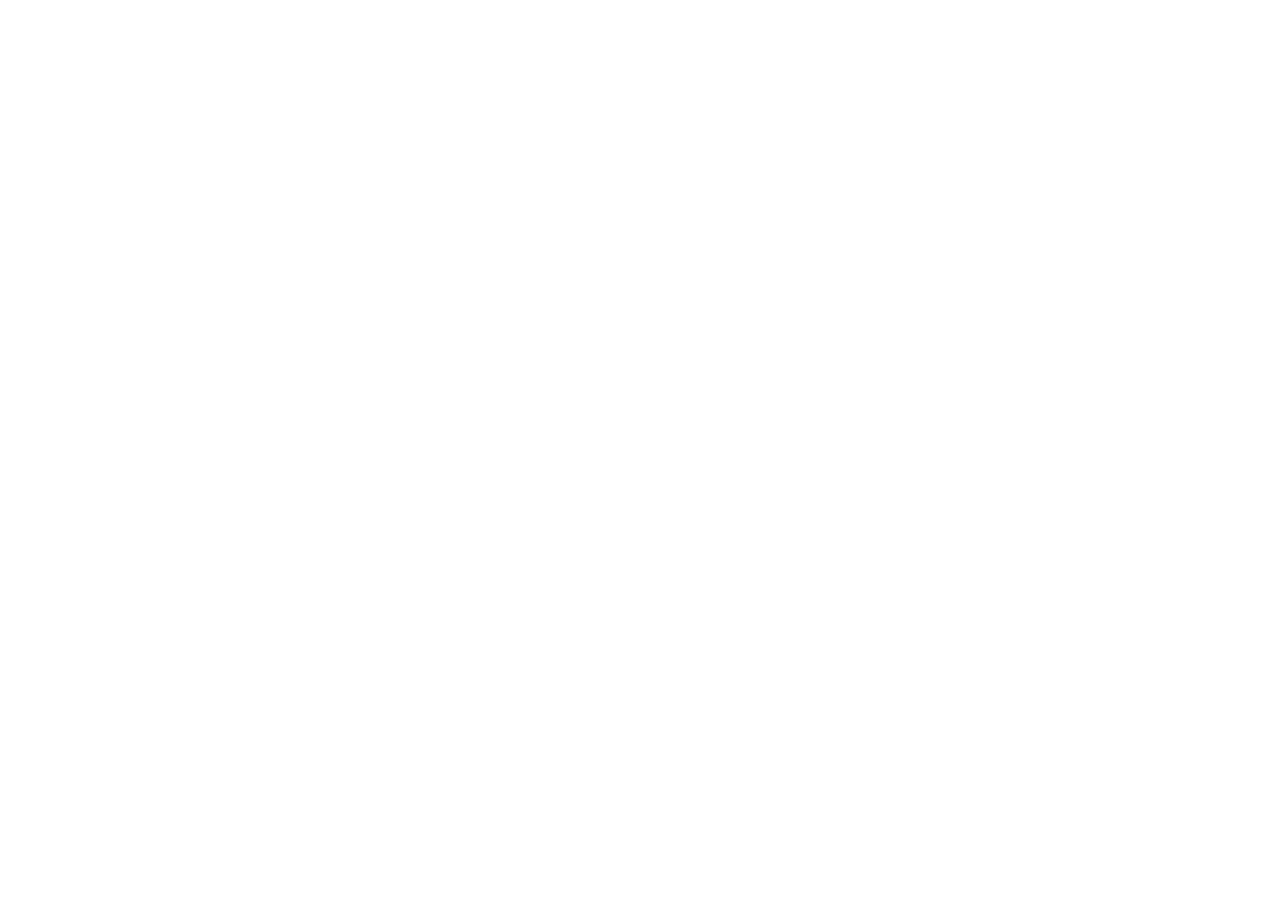
==== index.html @ 44e90d73 "first commit" ====
<!DOCTYPE html>



<html lang="en">
<head>
    <meta charset="UTF-8">
    <meta name="viewport" content="width=device-width, initial-scale=1.0">
    <title>Document</title>
</head>
<body>
    
</body>





</html>
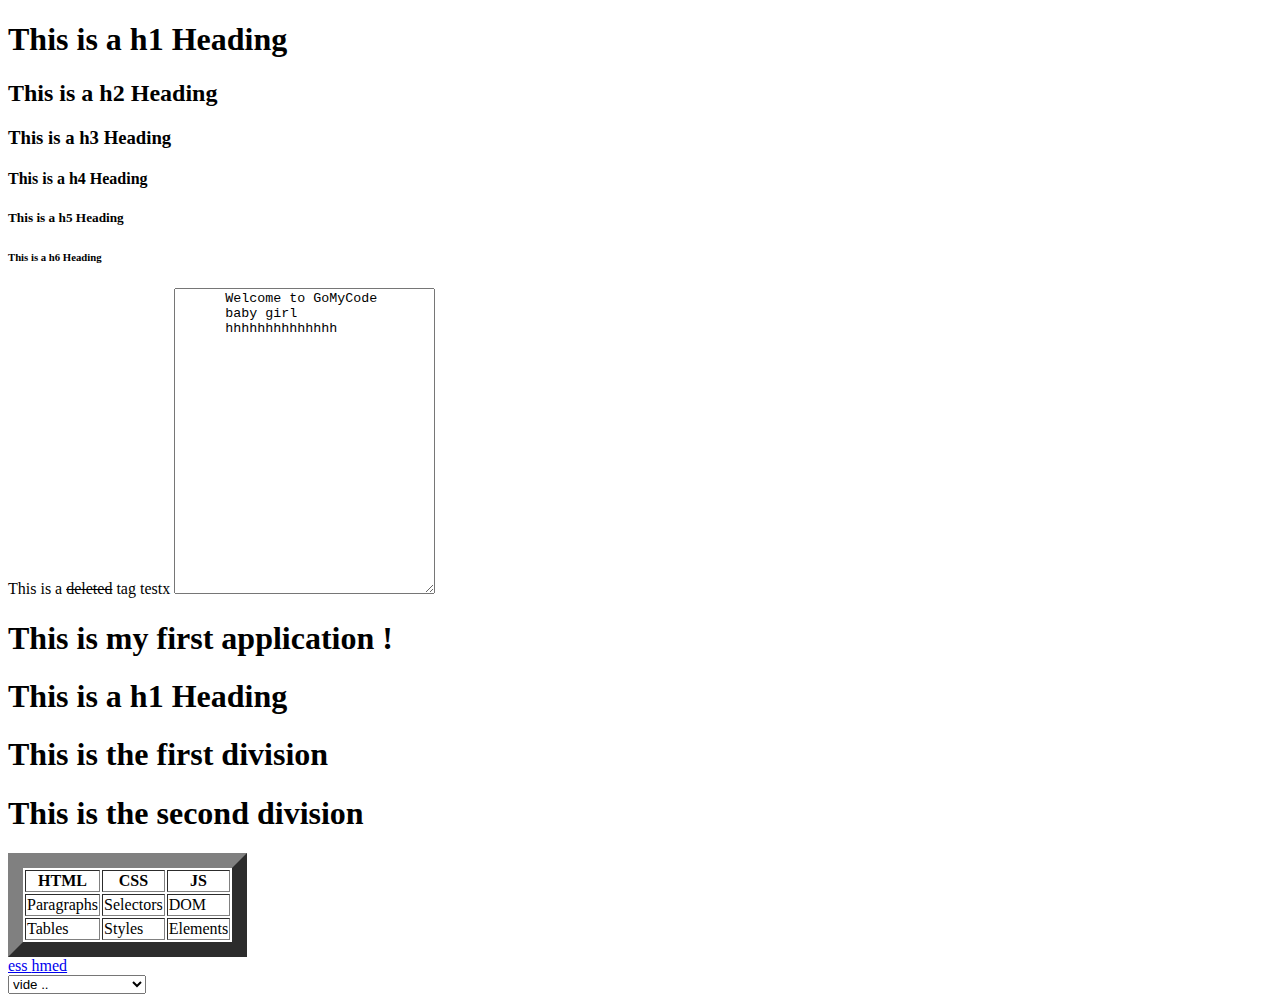
==== commit d5beabdf: "just do some exemples" ====
--- a/index.html
+++ b/index.html
@@ -1,19 +1,85 @@
 <!DOCTYPE html>
+<html>
+
+  <head>  
+		<title> Hello world ! </title>
+        <title>My Beautiful Page</title>
+        <link rel="icon" href="favicon.ico" type="image/x-icon"/>
+        <h1>This is a h1 Heading</h1>
+        
+        <h2>This is a h2 Heading</h2>
+        
+        <h3>This is a h3 Heading</h3>
+        
+        <h4>This is a h4 Heading</h4>
+        
+        <h5>This is a h5 Heading</h5>
+        
+        <h6>This is a h6 Heading</h6>
+        This is a <del>deleted</del> tag testx
+
+    </head>
 
 
-
-<html lang="en">
-<head>
-    <meta charset="UTF-8">
-    <meta name="viewport" content="width=device-width, initial-scale=1.0">
-    <title>Document</title>
-</head>
-<body>
-    
-</body>
+    <textarea name="message" cols="30" rows="20">
+      Welcome to GoMyCode
+      baby girl 
+      hhhhhhhhhhhhhh
+  </textarea>
+    <body>
+      <h1> This is my first application ! </h1>
+			<!-- this is a comment -->
+            <h1>This is a h1 Heading</h1>
+            <div>
+              <h1>This is the first division</h1>
+            </div>
+        
+            <div>
+              <h1>This is the second division</h1>
+            </div>
+           	<table border="15">
+      <tr>
+        <th>HTML</th>
+        <th>CSS</th>
+        <th>JS</th>
+      </tr>
+      <!--hygdygfygzegfegfezgfegfegfefgezfgezfg-->
+      <tr>
+        <td>Paragraphs</td>
+        <td>Selectors</td>
+        <td>DOM</td>
+      </tr>
+      <tr>
+        <td>Tables</td>
+        <td>Styles</td>
+        <td>Elements</td>
+      </tr>
+    </table>
+    <nav>
+      <a href="/html/> HTML </a>
+      <a href="/css/> ess </a>
+      <a href="/js/> JavaScript </a>
+      <a href="/jquery/> hmed </a>
+      </nav> 
+      <select>
+        <option value="GameTrack">vide .. </option>
+        <option value="WebTrack">Web Track</option>
+        <option value="AITrack">AI Track</option>
+        <option value="GameTrack">Game Track</option>
+        <option value="DataScienceTrack">Data Science Track</option>
+        
+      </select>
 
 
 
 
 
-</html>+
+
+
+
+
+
+
+  </body>
+</html> 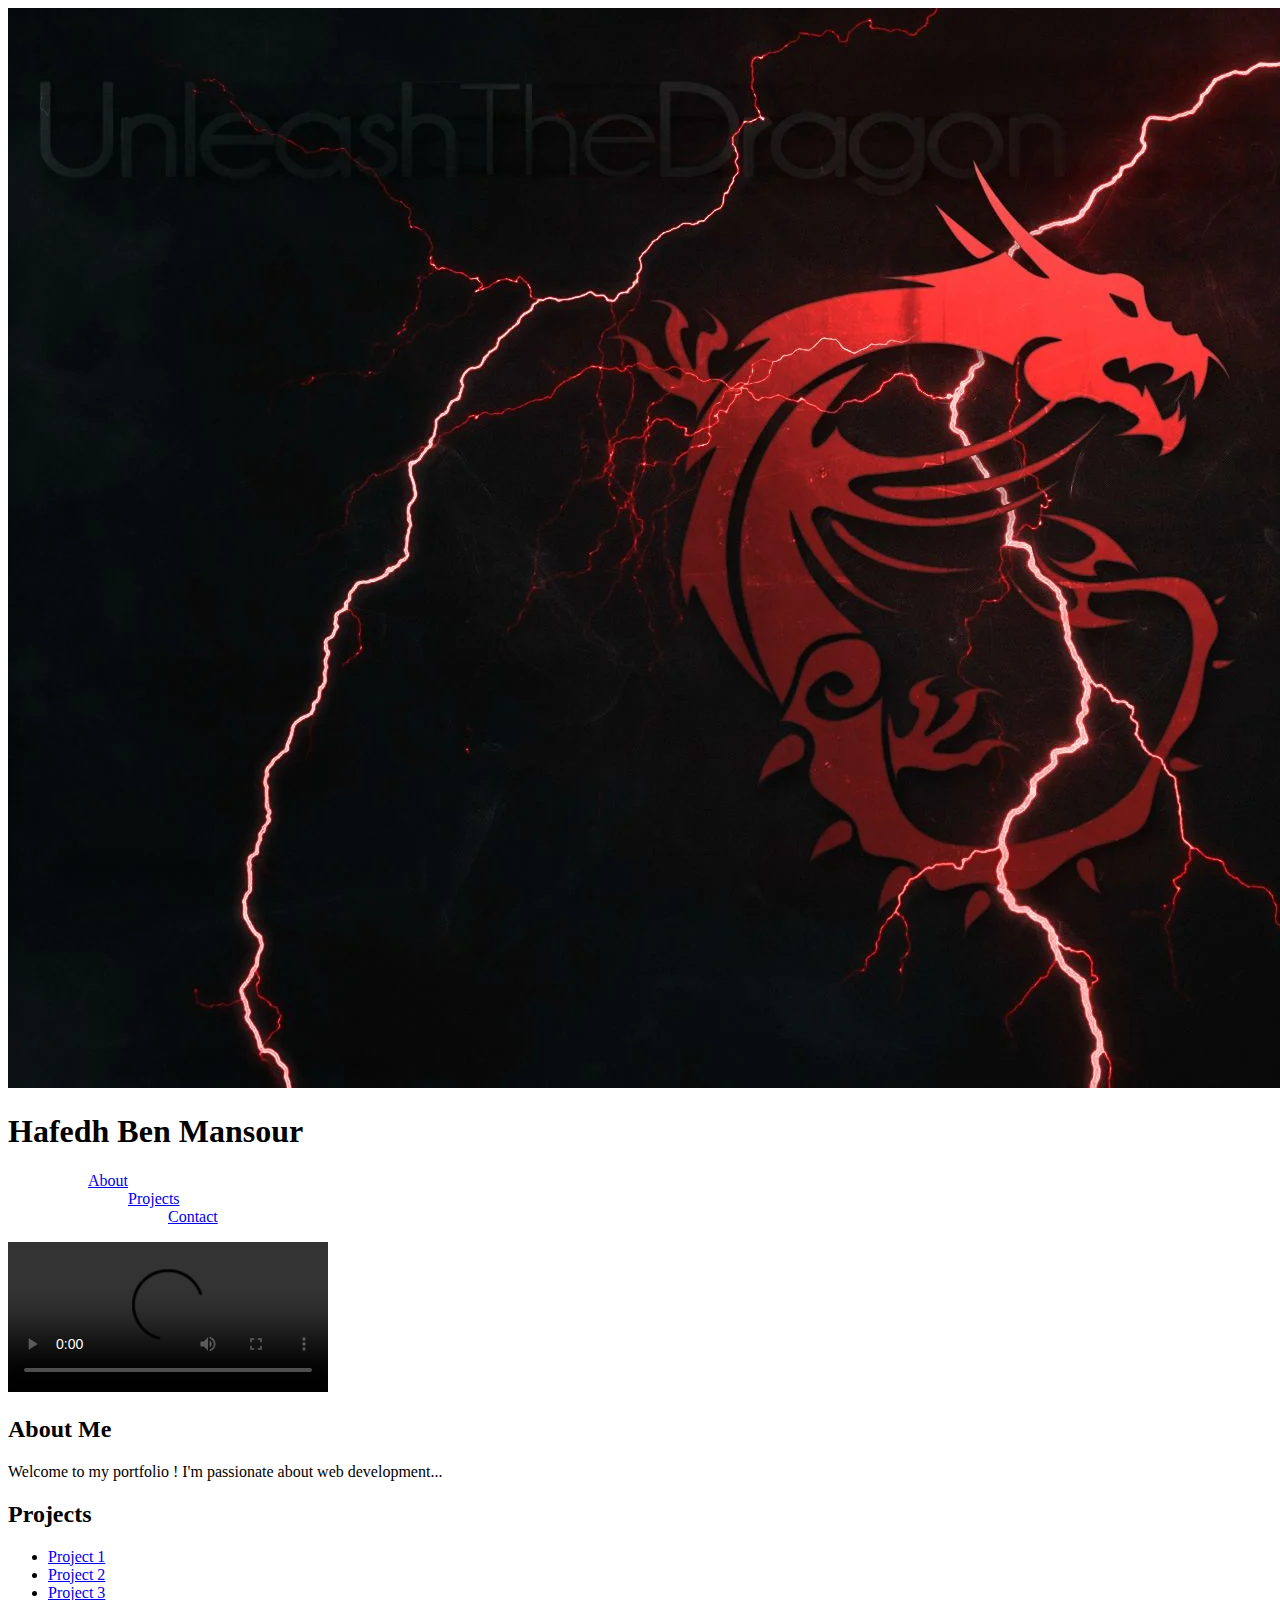
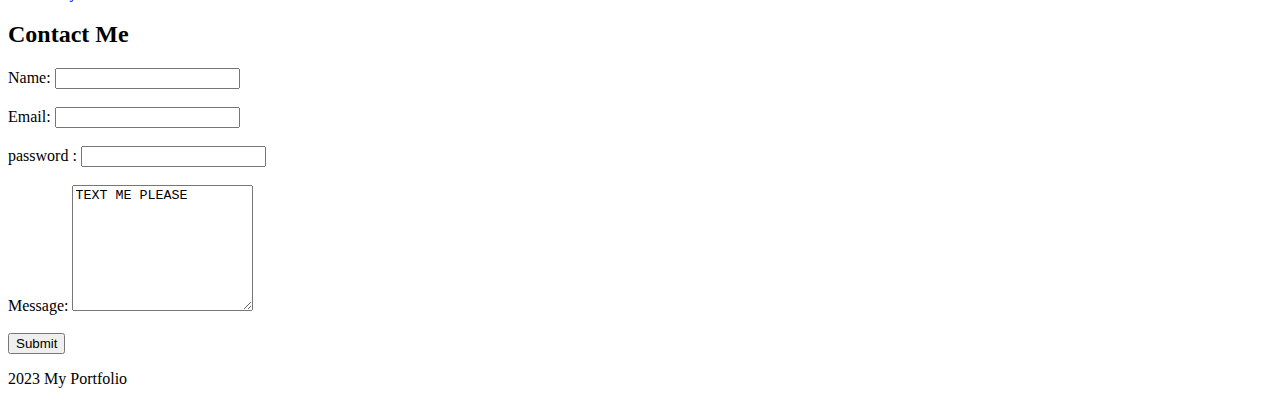
==== commit 17d39b3a: "checkpoint html" ====
--- a/index.html
+++ b/index.html
@@ -1,85 +1,72 @@
 <!DOCTYPE html>
-<html>
 
-  <head>  
-		<title> Hello world ! </title>
-        <title>My Beautiful Page</title>
-        <link rel="icon" href="favicon.ico" type="image/x-icon"/>
-        <h1>This is a h1 Heading</h1>
-        
-        <h2>This is a h2 Heading</h2>
-        
-        <h3>This is a h3 Heading</h3>
-        
-        <h4>This is a h4 Heading</h4>
-        
-        <h5>This is a h5 Heading</h5>
-        
-        <h6>This is a h6 Heading</h6>
-        This is a <del>deleted</del> tag testx
+<head>
+  
+    <title>My Portfolio</title>
+    <img src="./src/img1.webp" alt="MSI DRAGON"> 
+  
+</head>
 
-    </head>
+<body>
 
+<header>
+    <h1>Hafedh Ben Mansour </h1>
+    <nav>
+        <ul>
+            <ol><a href="#about">About</a></il>
+            <ol><a href="#projects">Projects</a></il>
+            <ol><a href="#contact">Contact</a></il>
+        </ul>
+    </nav>
+</header>
 
-    <textarea name="message" cols="30" rows="20">
-      Welcome to GoMyCode
-      baby girl 
-      hhhhhhhhhhhhhh
-  </textarea>
-    <body>
-      <h1> This is my first application ! </h1>
-			<!-- this is a comment -->
-            <h1>This is a h1 Heading</h1>
-            <div>
-              <h1>This is the first division</h1>
-            </div>
-        
-            <div>
-              <h1>This is the second division</h1>
-            </div>
-           	<table border="15">
-      <tr>
-        <th>HTML</th>
-        <th>CSS</th>
-        <th>JS</th>
-      </tr>
-      <!--hygdygfygzegfegfezgfegfegfefgezfgezfg-->
-      <tr>
-        <td>Paragraphs</td>
-        <td>Selectors</td>
-        <td>DOM</td>
-      </tr>
-      <tr>
-        <td>Tables</td>
-        <td>Styles</td>
-        <td>Elements</td>
-      </tr>
-    </table>
-    <nav>
-      <a href="/html/> HTML </a>
-      <a href="/css/> ess </a>
-      <a href="/js/> JavaScript </a>
-      <a href="/jquery/> hmed </a>
-      </nav> 
-      <select>
-        <option value="GameTrack">vide .. </option>
-        <option value="WebTrack">Web Track</option>
-        <option value="AITrack">AI Track</option>
-        <option value="GameTrack">Game Track</option>
-        <option value="DataScienceTrack">Data Science Track</option>
-        
-      </select>
+<video width="320" height="150" autoplay controls >
+  <source src="https://youtu.be/BHwFYEwOilM" type="video.mp4"/>
+  check the vidieo extension 
+</video>
 
+<main>
+    <section id="about">
+        <h2>About Me</h2>
+        <p>Welcome to my portfolio ! I'm passionate about web development...</p>
+    </section>
 
+    <section id="projects">
+        <h2>Projects</h2>
+        <ul>
+            <li><a href="project1.html">Project 1</a></li>
+            <li><a href="project2.css">Project 2</a></li>
+            <li><a href="project2.js">Project 3</a></li>
+        </ul>
+    </section>
 
+    <section id="contact">
+        <h2>Contact Me</h2>
+        <form action="submit_form.php" method="post">
+            <label for="name">Name:</label>
+            <input type="text" id="name" name="name" required>
+            <br>
+            <br>
+            <label for="email">Email:</label>
+            <input type="email" id="email" name="email" required>
+            <br>
+            <br>
+            <label for="password">password : </label>
+            <input type="password" name="password"/>
+            <br/>
+            <br>
+            <label for="message">Message:</label>
+            <textarea id="message" name="message" rows="8" required>TEXT ME PLEASE  </textarea>
+            <br>
+            <br>
+            <input type="submit" value="Submit">
+        </form>
+    </section> 
+</main>
 
+<footer>
+    <p> 2023 My Portfolio</p>
+</footer>
 
-
-
-
-
-
-
-
-  </body>
-</html> +</body>
+</html>
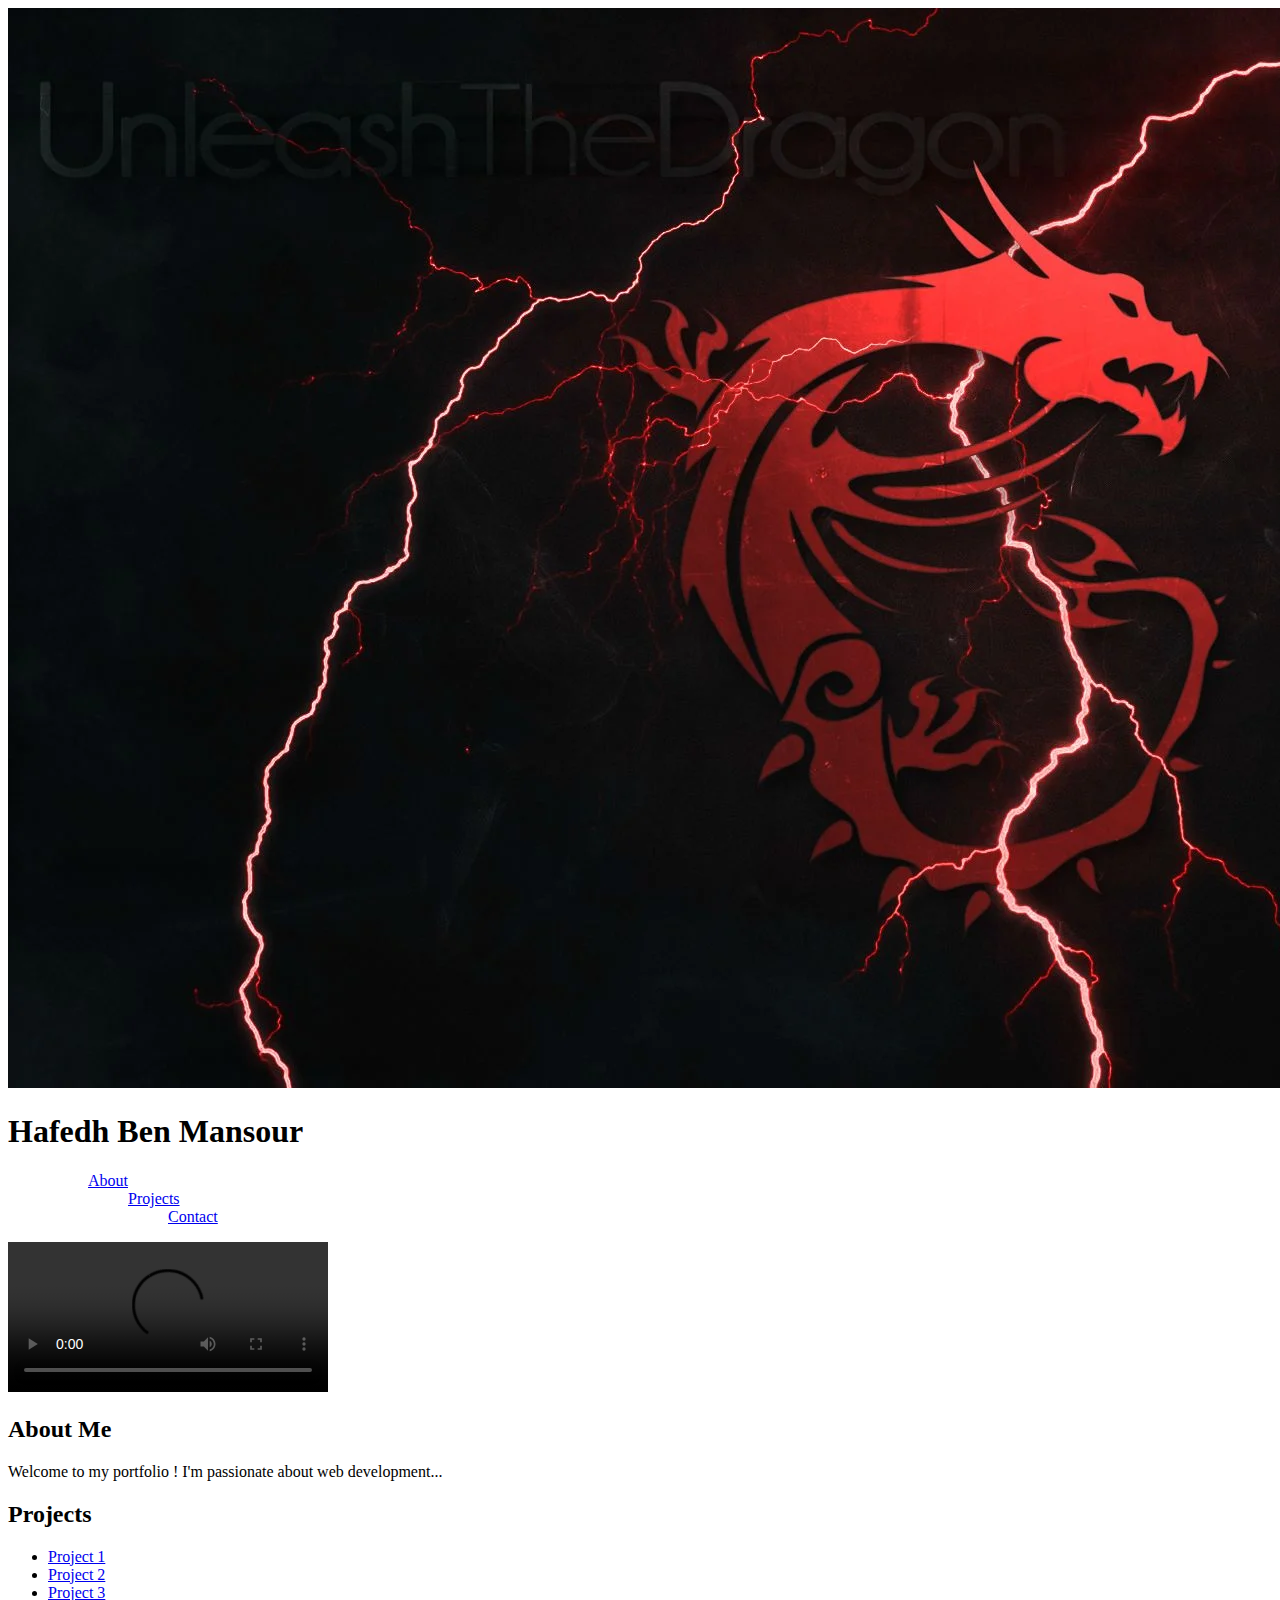
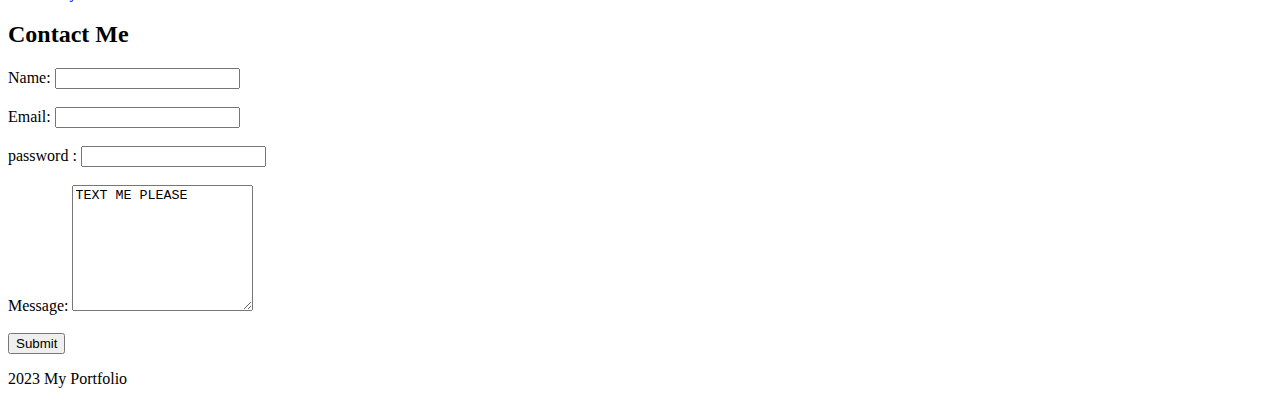
==== commit 25f15a5b: "checkpoint html" ====
--- a/index.html
+++ b/index.html
@@ -25,7 +25,6 @@
   check the vidieo extension 
 </video>
 
-<main>
     <section id="about">
         <h2>About Me</h2>
         <p>Welcome to my portfolio ! I'm passionate about web development...</p>
@@ -62,7 +61,7 @@
             <input type="submit" value="Submit">
         </form>
     </section> 
-</main>
+
 
 <footer>
     <p> 2023 My Portfolio</p>
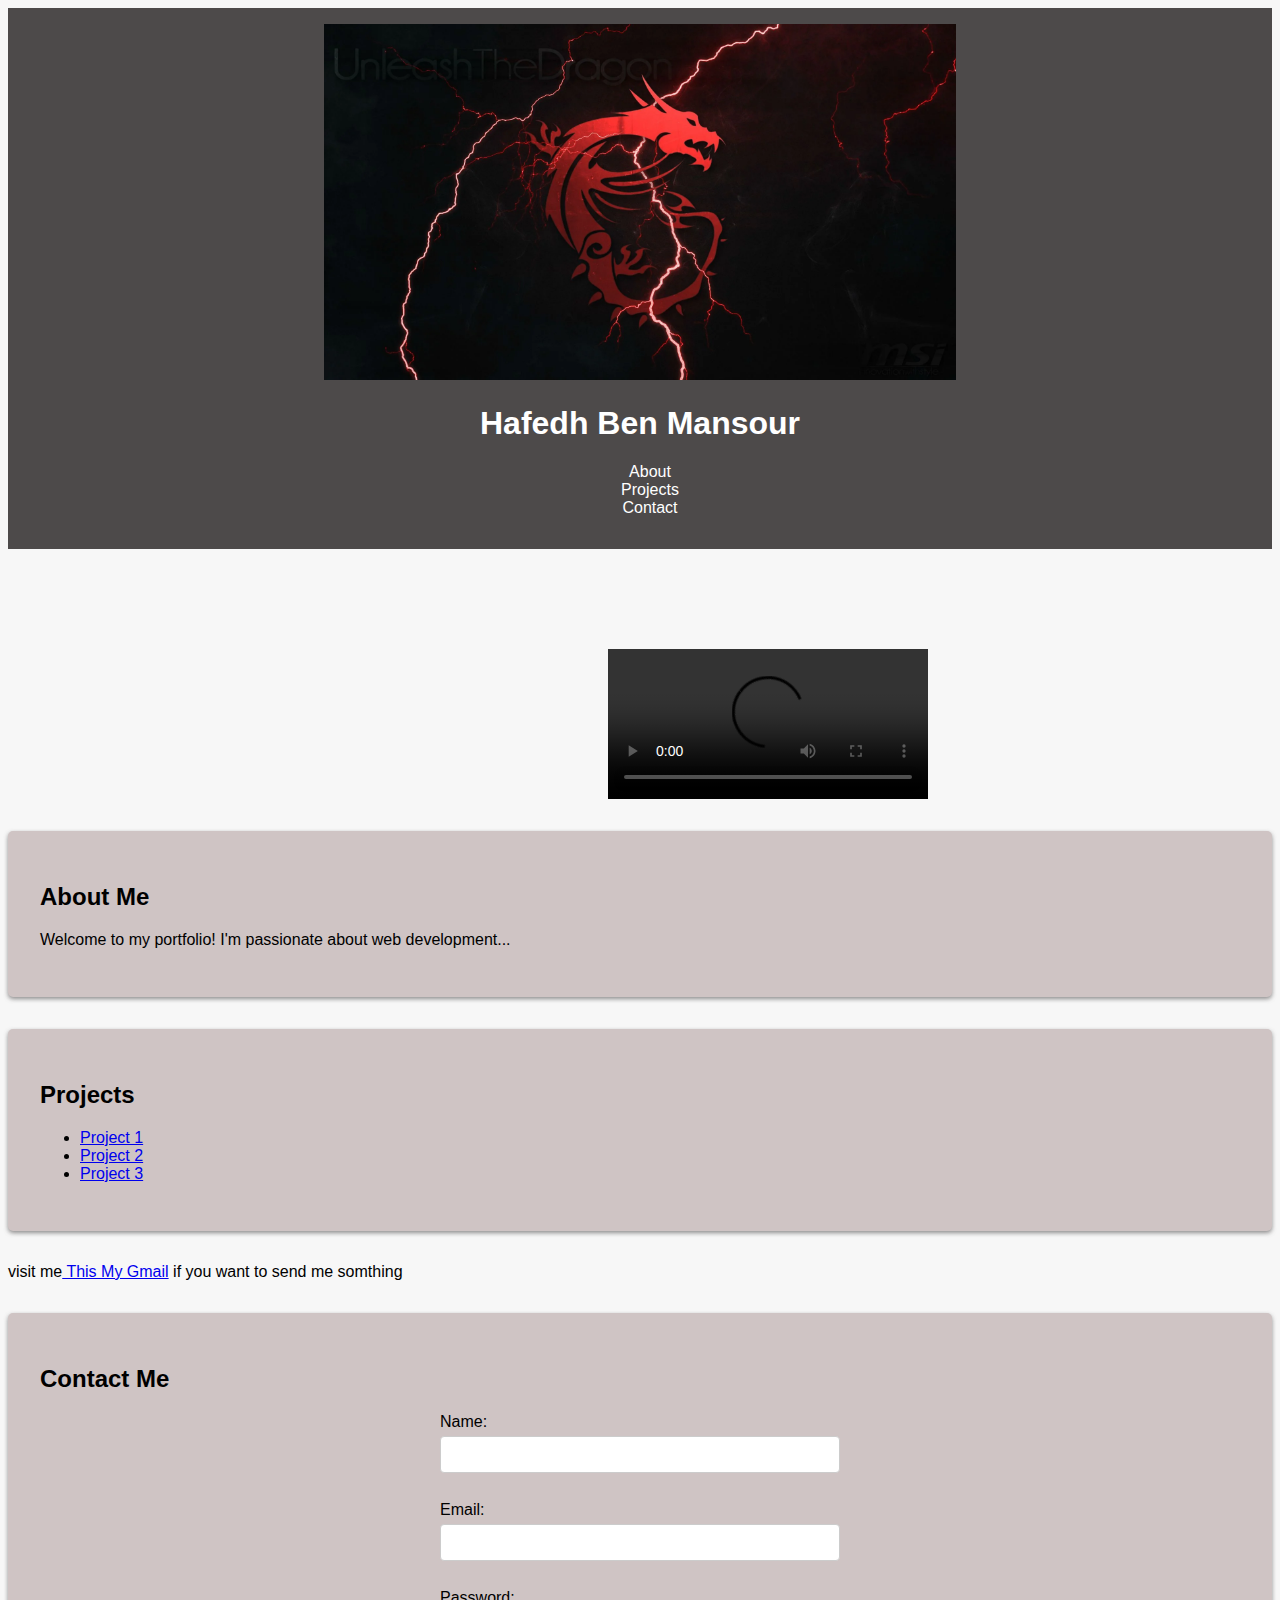
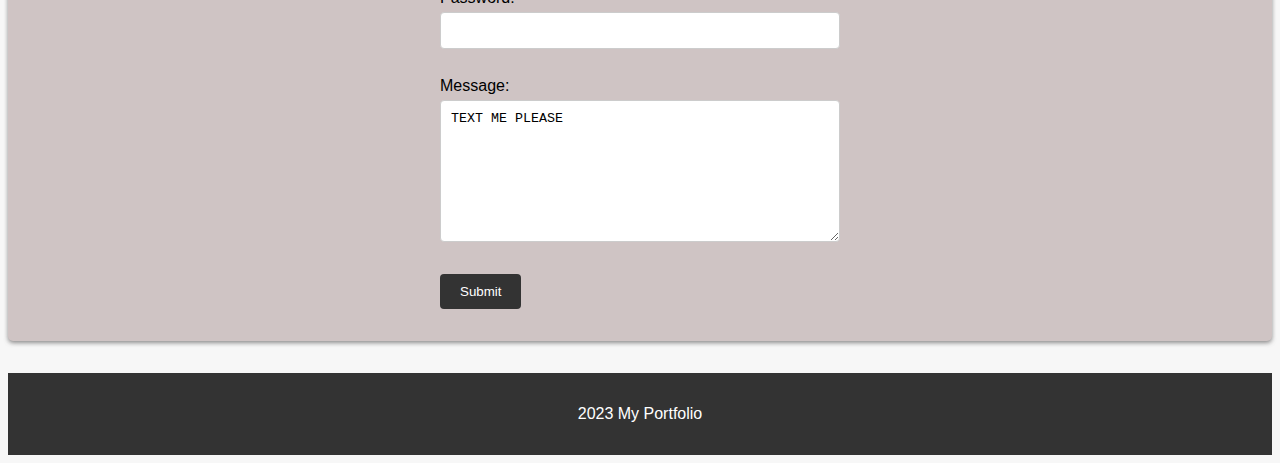
==== commit a8cfd0c0: "css decorate" ====
--- a/index.html
+++ b/index.html
@@ -1,71 +1,111 @@
 <!DOCTYPE html>
+<!-- This is the doctype declaration, indicating that this is an HTML5 document. -->
 
 <head>
-  
+    <link rel="stylesheet" href="./css/style.css" />
+    <!-- This line links an external CSS stylesheet located in the "css" directory. -->
+
     <title>My Portfolio</title>
-    <img src="./src/img1.webp" alt="MSI DRAGON"> 
-  
+    <!-- This sets the title of the webpage, which appears in the browser's title bar or tab. -->
 </head>
 
 <body>
+    <!-- This is the beginning of the body section of the HTML document. -->
 
 <header>
-    <h1>Hafedh Ben Mansour </h1>
+  <img src="./assets/img1.webp" width="50%" height="50%"  alt="MSI DRAGON">
+  <!-- This line includes an image with a specified width, height, and alt text. -->
+
+    <h1 id="red">Hafedh Ben Mansour </h1>
+    <!-- This is a level 1 heading (h1) with an "id" attribute of "red." -->
+
     <nav>
+        <!-- This is a navigation section containing a list of links. -->
         <ul>
-            <ol><a href="#about">About</a></il>
-            <ol><a href="#projects">Projects</a></il>
-            <ol><a href="#contact">Contact</a></il>
+            <!-- This is an unordered list (ul) containing navigation items. -->
+            <li><a href="#about">About</a></li>
+            <!-- This is a list item (li) containing a link (a) to the "about" section. -->
+            <li><a href="#projects">Projects</a></li>
+            <!-- This is a list item (li) containing a link (a) to the "projects" section. -->
+            <li><a href="#contact">Contact</a></li>
+            <!-- This is a list item (li) containing a link (a) to the "contact" section. -->
         </ul>
     </nav>
 </header>
 
 <video width="320" height="150" autoplay controls >
-  <source src="https://youtu.be/BHwFYEwOilM" type="video.mp4"/>
-  check the vidieo extension 
+  <source src="https://youtu.be/BHwFYEwOilM" type="video/mp4"/>
+  <!-- This line includes a video with specified attributes like width, height, autoplay, and controls. -->
+  <!-- It also contains a source element with the video URL and type. -->
+  check the video extension
+  <!-- This text will be displayed if the video cannot be played. -->
 </video>
 
     <section id="about">
+        <!-- This is a section with an "id" attribute of "about." -->
         <h2>About Me</h2>
-        <p>Welcome to my portfolio ! I'm passionate about web development...</p>
+        <!-- This is a level 2 heading (h2) indicating the "About Me" section. -->
+        <p>Welcome to my portfolio! I'm passionate about web development...</p>
+        <!-- This is a paragraph describing the purpose of the portfolio. -->
     </section>
 
     <section id="projects">
+        <!-- This is a section with an "id" attribute of "projects." -->
         <h2>Projects</h2>
+        <!-- This is a level 2 heading (h2) indicating the "Projects" section. -->
         <ul>
+            <!-- This is an unordered list (ul) containing project links. -->
             <li><a href="project1.html">Project 1</a></li>
+            <!-- This is a list item (li) containing a link (a) to "project1.html." -->
             <li><a href="project2.css">Project 2</a></li>
+            <!-- This is a list item (li) containing a link (a) to "project2.css." -->
             <li><a href="project2.js">Project 3</a></li>
+            <!-- This is a list item (li) containing a link (a) to "project2.js." -->
         </ul>
     </section>
+    <p>visit me<a href="https://mail.google.com/mail/u/0/?tab=rm&ogbl#inbox"> This My Gmail</a> if you want to send me somthing</p>
 
     <section id="contact">
+        <!-- This is a section with an "id" attribute of "contact." -->
         <h2>Contact Me</h2>
+        <!-- This is a level 2 heading (h2) indicating the "Contact Me" section. -->
         <form action="submit_form.php" method="post">
+            <!-- This is a form element with an "action" attribute for form submission and "method" attribute as "post." -->
             <label for="name">Name:</label>
+            <!-- This is a label for the input field where users will input their name. -->
             <input type="text" id="name" name="name" required>
+            <!-- This is a text input field for the user's name with the "id," "name," and "required" attributes. -->
             <br>
             <br>
             <label for="email">Email:</label>
+            <!-- This is a label for the input field where users will input their email. -->
             <input type="email" id="email" name="email" required>
+            <!-- This is an email input field with the "id," "name," and "required" attributes. -->
             <br>
             <br>
-            <label for="password">password : </label>
+            <label for="password">Password:</label>
+            <!-- This is a label for the input field where users will input their password. -->
             <input type="password" name="password"/>
+            <!-- This is a password input field with the "name" attribute. -->
             <br/>
             <br>
             <label for="message">Message:</label>
-            <textarea id="message" name="message" rows="8" required>TEXT ME PLEASE  </textarea>
+            <!-- This is a label for the textarea where users will input their message. -->
+            <textarea id="message" name="message" rows="8" required>TEXT ME PLEASE</textarea>
+            <!-- This is a textarea input field for the user's message with the "id," "name," "rows," and "required" attributes. -->
             <br>
             <br>
             <input type="submit" value="Submit">
+            <!-- This is a submit button for the form. -->
         </form>
     </section> 
 
 
-<footer>
-    <p> 2023 My Portfolio</p>
-</footer>
+    <footer>
+        <!-- This is the footer section of the webpage. -->
+        <p>2023 My Portfolio</p>
+        <!-- This is a paragraph indicating the year and ownership of the portfolio. -->
+    </footer>
 
 </body>
 </html>
--- a/css/style.css
+++ b/css/style.css
@@ -0,0 +1,112 @@
+/* Reset default margin and padding for all elements */
+* {
+    margin: 10;
+    padding: 10;
+    box-sizing: border-box;
+   /* box-shadow: 0 2px 4px rgba(98, 97, 97, 0.7); /* Add shadow to sections */
+}
+
+/* Apply a background color to the body */
+body {
+    background-color: #f7f7f7;
+    font-family: Arial, sans-serif;
+}
+
+/* Style the header section */
+header {
+    background-color: #4d4a4a;
+    color: white;
+    text-align: center;
+    padding: 1em 0;
+    
+}
+
+nav a:hover {
+    border: 2px red; /* border red */
+    padding:10px; /* surface of the border */
+    border-radius: 50px; /* edge of the border */
+    background-color: red; /* background red of the surface */
+
+}
+
+/* Style the navigation links */
+nav ul {
+    list-style: inline; /* Display the list items in a line */
+}
+
+nav ul li {
+    display: inline; /* Display the list items horizontally */
+    margin-right: 20px; /* Add space between list items */
+    
+}
+
+
+
+nav ul li a {
+    color: white; /* Set link color to white */
+    text-decoration: none; /* Remove underline from links */
+    margin: 300px ;
+}
+
+/* Style the about, projects, and contact sections */
+section {
+    padding: 2em; /* Add padding inside sections */
+    margin: 2em 0; /* Add margin above and below sections */
+    background-color: rgb(207, 196, 196);
+    border-radius: 5px;
+    box-shadow: 0 2px 4px rgba(98, 97, 97, 0.7); /* Add shadow to sections */
+}
+
+/* Style the video container to center the video */
+video {
+    max-width: 100%; /* Set maximum video width to its original size */
+    display: block; /* Display the video as a block element */
+    margin-top: 100px; /* Center the video verticaly */
+    margin-left: 600px; /*centre the video horizontaly */
+}
+
+
+/* Style the footer */
+footer {
+    text-align: center;
+    padding: 1em 0; 
+    background-color: #333; 
+    color: white;
+}
+
+/* Additional styling for form elements */
+form {
+    max-width: 400px; /* Set maximum width for the form */
+    margin: 0 auto; /* Center the form horizontally */
+}
+
+label {
+    display: block; /* Display labels as block elements */
+    margin-bottom: 5px; /* Add space below labels */
+}
+
+input[type="text"],
+input[type="email"],
+input[type="password"],
+textarea {
+    width: 100%; /* Set input and textarea width to 100% */
+    padding: 10px;
+    margin-bottom: 10px; /* Add space below input fields */
+    border: 1px solid #ccc; /* Add border to input fields */
+    border-radius: 4px; /* Add rounded corners to input fields */
+}
+
+input[type="submit"] {
+    background-color: #333;
+    color: white;
+    border: none;
+    padding: 10px 20px; /* Add padding to submit button */
+    border-radius: 4px;
+    cursor: pointer;
+}
+
+input[type="submit"]:hover {
+    background-color: #555;
+}
+
+/* Additional
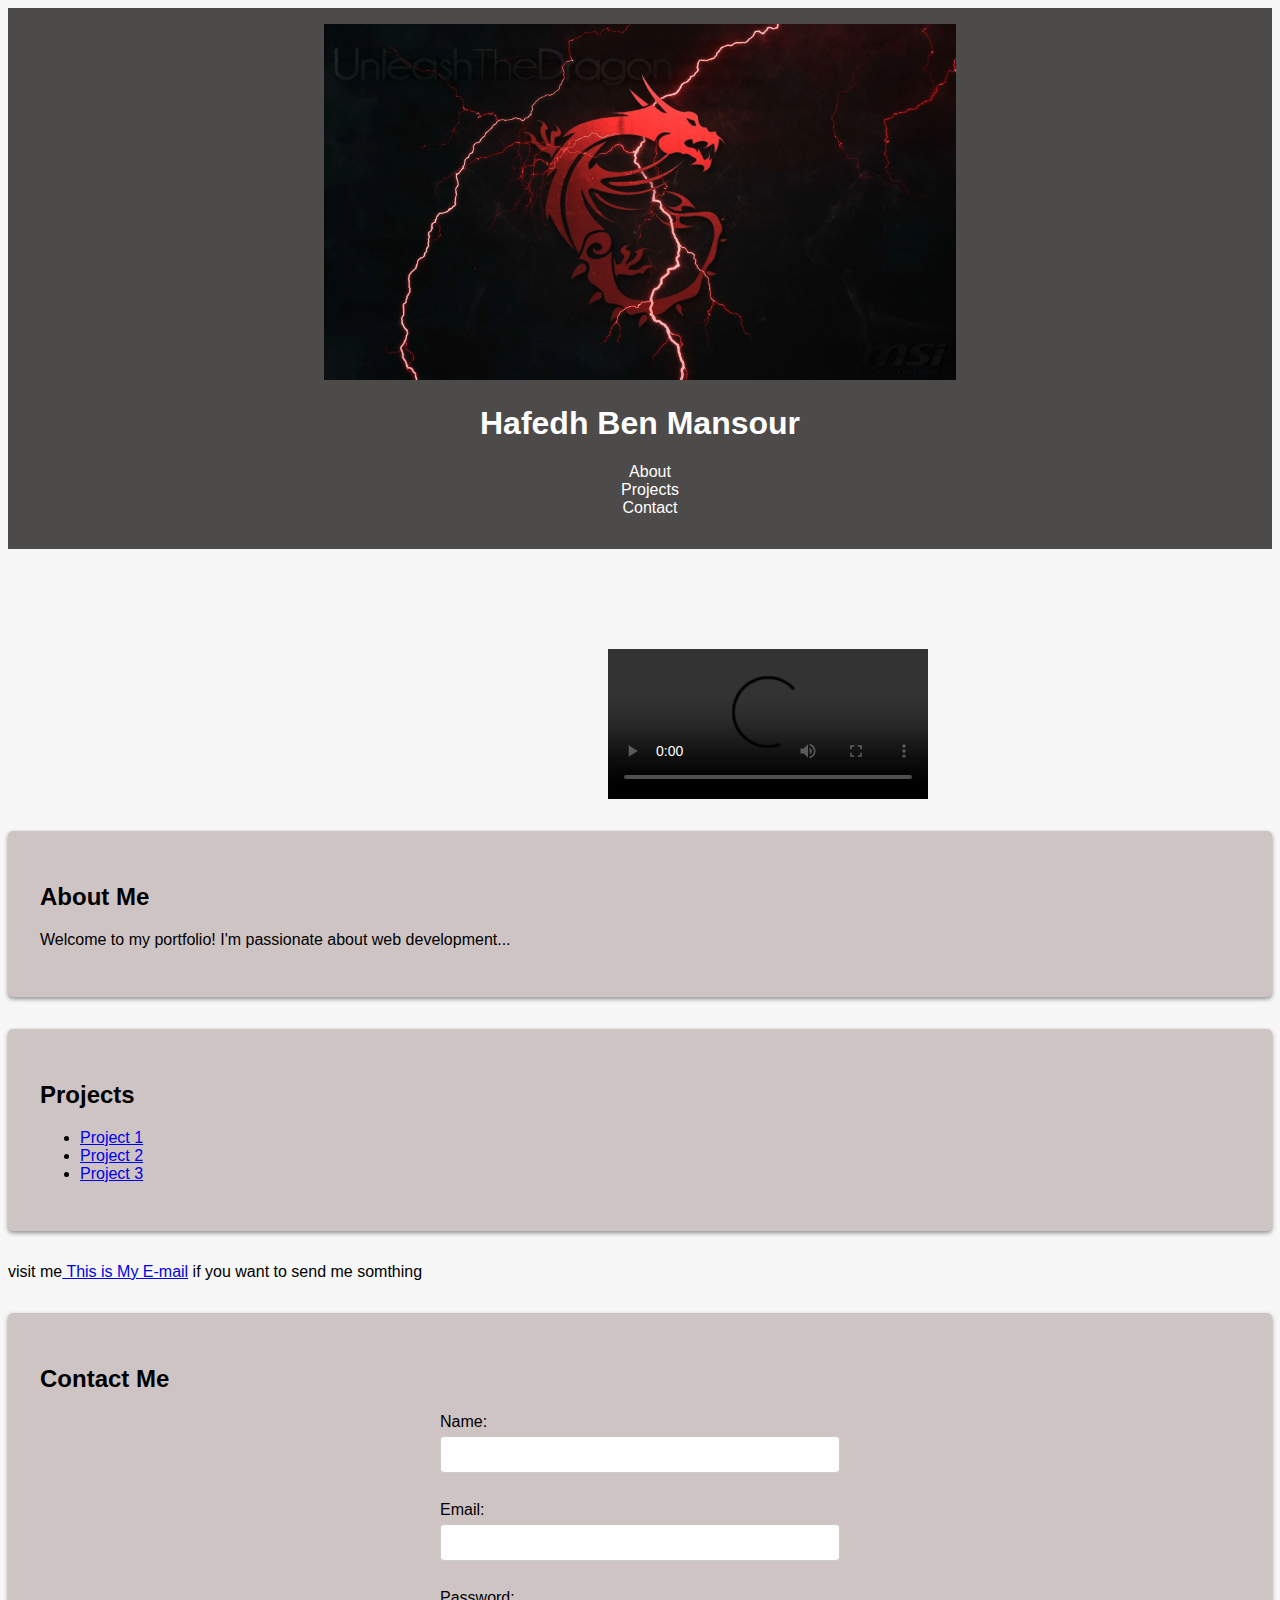
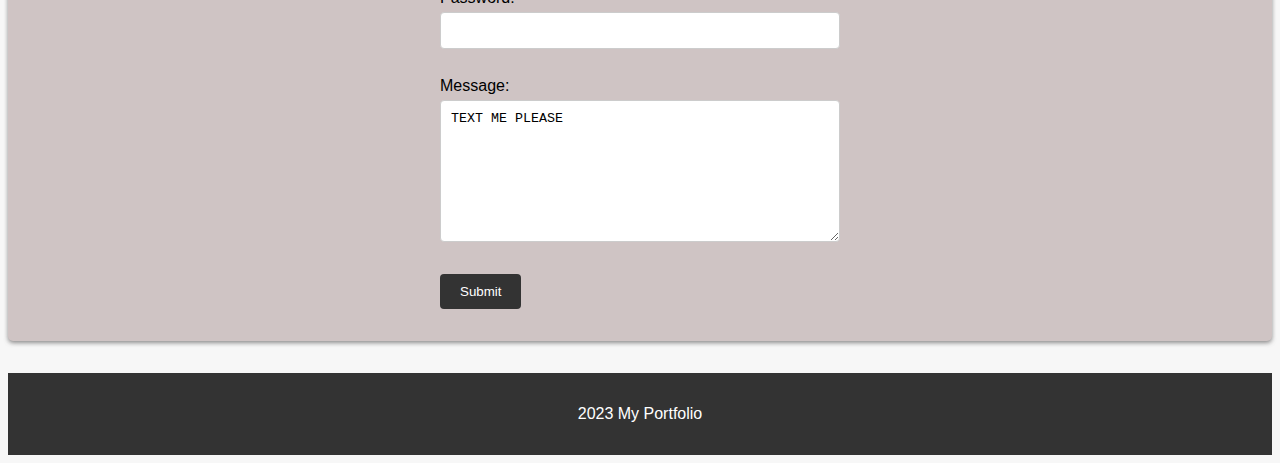
==== commit d014481e: "Css designe" ====
--- a/index.html
+++ b/index.html
@@ -63,7 +63,7 @@
             <!-- This is a list item (li) containing a link (a) to "project2.js." -->
         </ul>
     </section>
-    <p>visit me<a href="https://mail.google.com/mail/u/0/?tab=rm&ogbl#inbox"> This My Gmail</a> if you want to send me somthing</p>
+    <p>visit me<a href="https://mail.google.com/mail/u/0/?tab=rm&ogbl#inbox"> This is My E-mail</a> if you want to send me somthing</p>
 
     <section id="contact">
         <!-- This is a section with an "id" attribute of "contact." -->
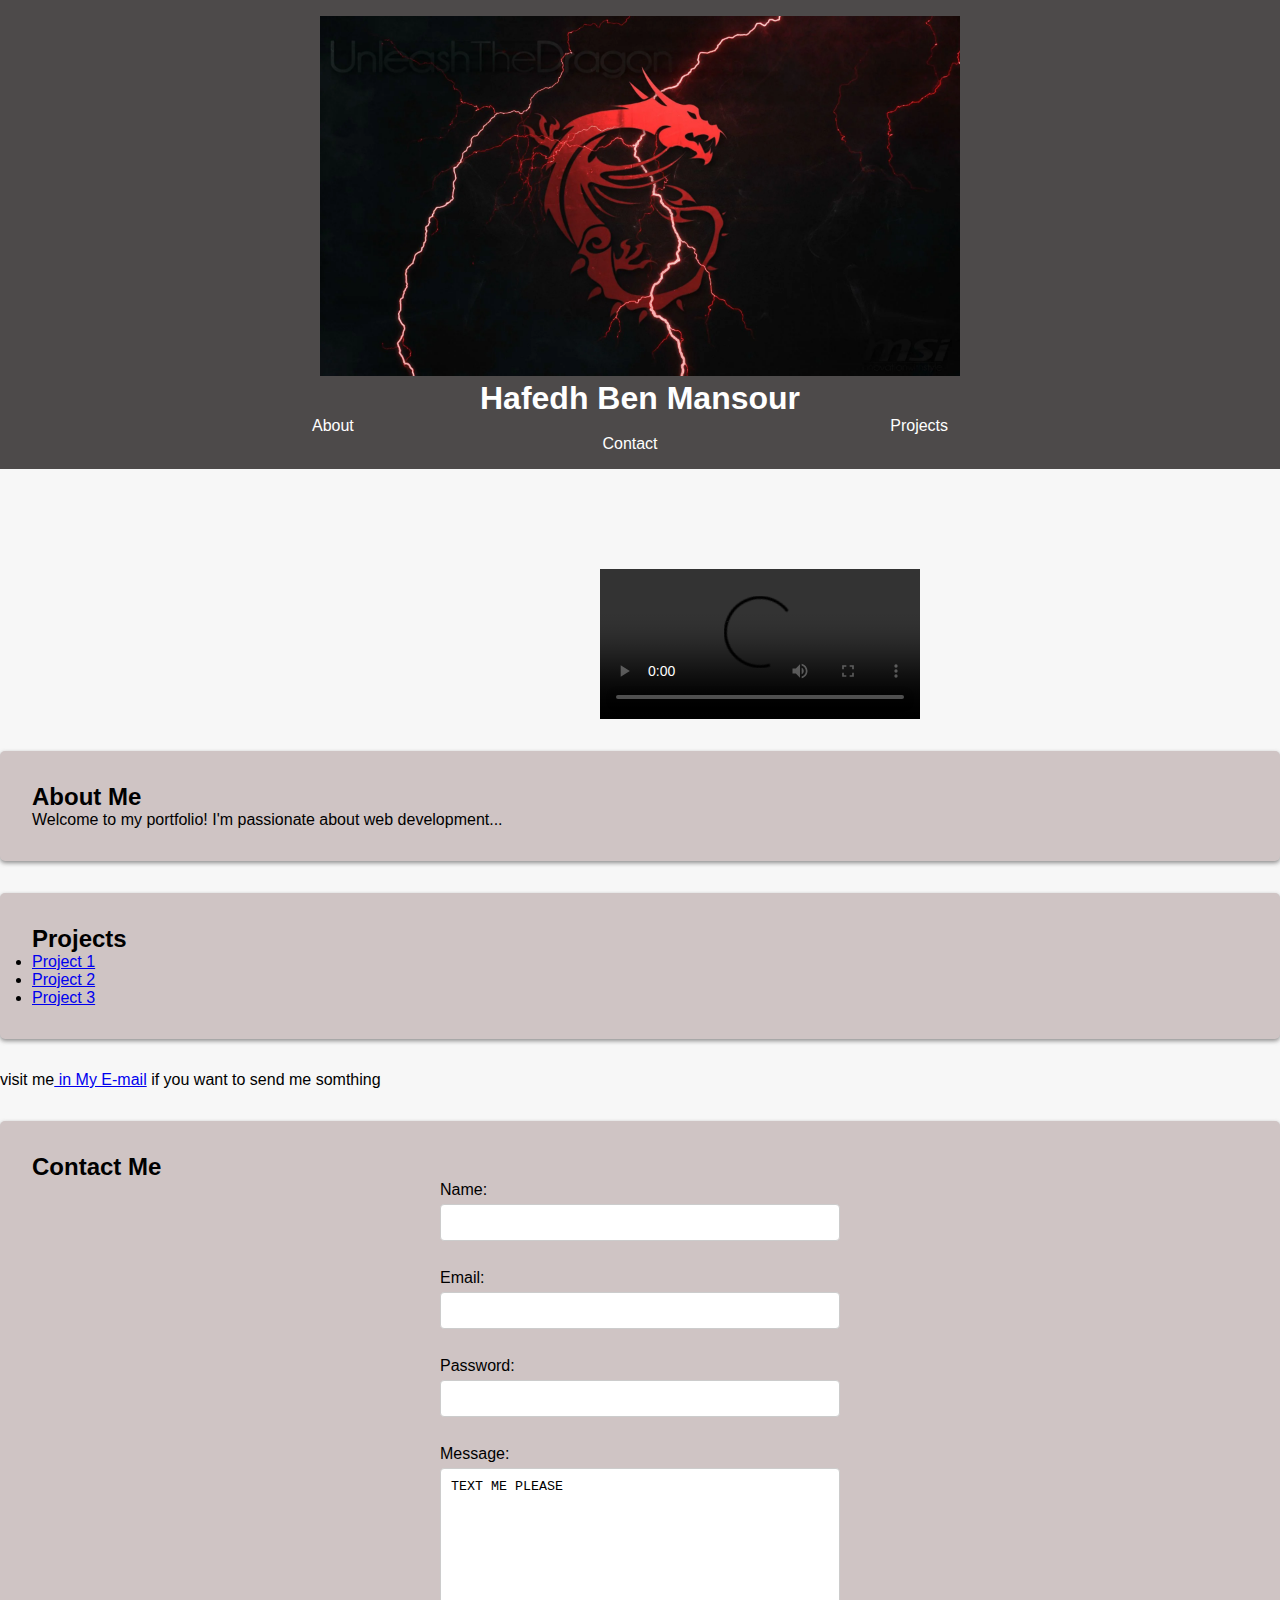
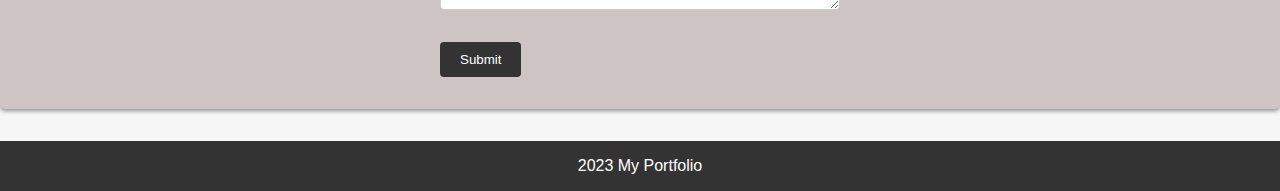
==== commit 94e5fc4e: "Try CSS Layout" ====
--- a/index.html
+++ b/index.html
@@ -63,7 +63,7 @@
             <!-- This is a list item (li) containing a link (a) to "project2.js." -->
         </ul>
     </section>
-    <p>visit me<a href="https://mail.google.com/mail/u/0/?tab=rm&ogbl#inbox"> This is My E-mail</a> if you want to send me somthing</p>
+    <p>visit me<a href="https://mail.google.com/mail/u/0/?tab=rm&ogbl#inbox"> in My E-mail</a> if you want to send me somthing</p>
 
     <section id="contact">
         <!-- This is a section with an "id" attribute of "contact." -->
--- a/css/style.css
+++ b/css/style.css
@@ -1,7 +1,7 @@
 /* Reset default margin and padding for all elements */
 * {
-    margin: 10;
-    padding: 10;
+    margin: 0;
+    padding: 0;
     box-sizing: border-box;
    /* box-shadow: 0 2px 4px rgba(98, 97, 97, 0.7); /* Add shadow to sections */
 }
@@ -23,7 +23,7 @@
 
 nav a:hover {
     border: 2px red; /* border red */
-    padding:10px; /* surface of the border */
+    padding:1px; /* surface of the border */
     border-radius: 50px; /* edge of the border */
     background-color: red; /* background red of the surface */
 
@@ -45,7 +45,7 @@
 nav ul li a {
     color: white; /* Set link color to white */
     text-decoration: none; /* Remove underline from links */
-    margin: 300px ;
+    margin: 20% ;
 }
 
 /* Style the about, projects, and contact sections */
